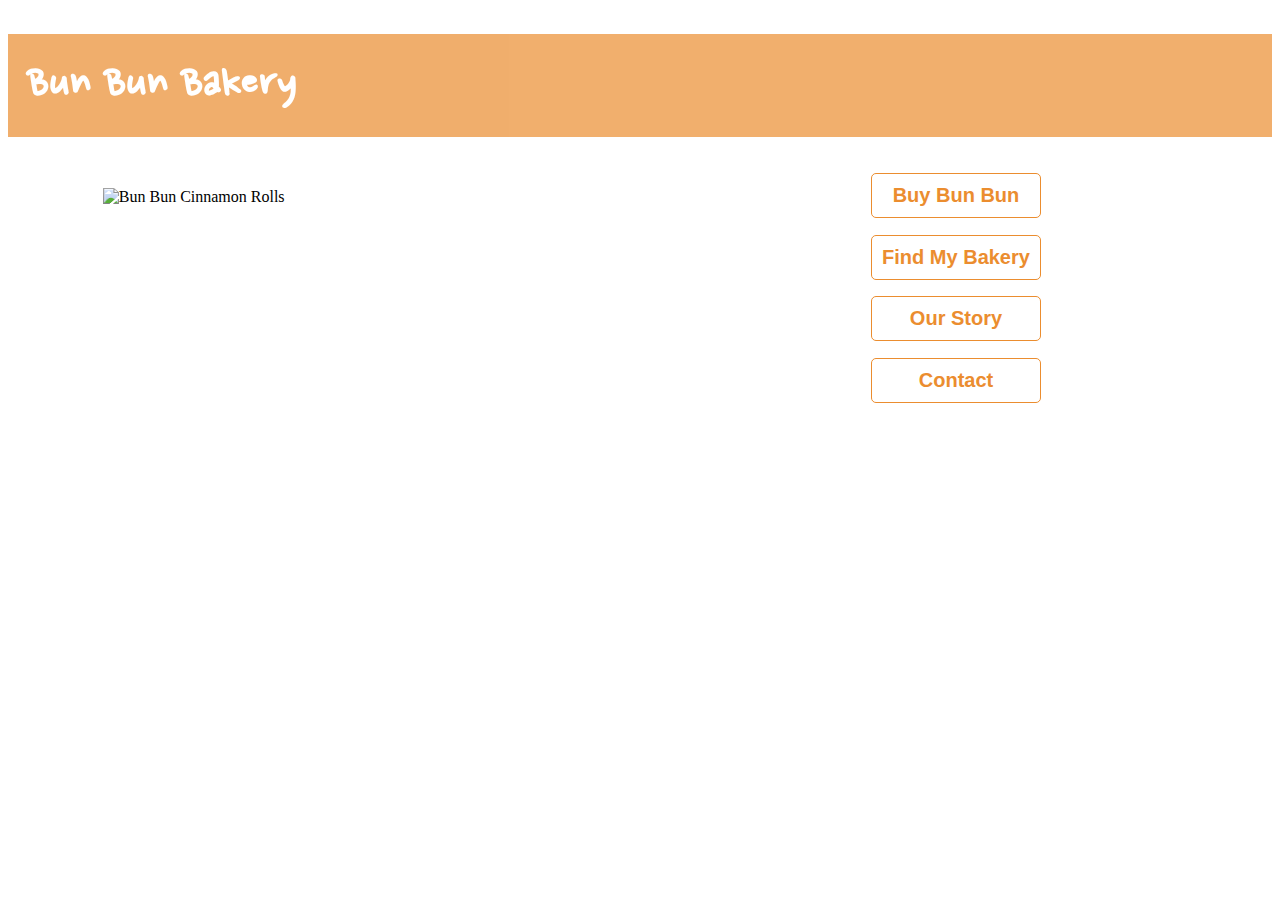
==== assgn6/index.html @ e36b8da5 "homework6 folder" ====
<!DOCTYPE html>
<html>
	<!-- styles -->
	<link rel="stylesheet" type="text/css" href="styles.css">
	<link href="https://fonts.googleapis.com/css?family=Nanum+Pen+Script&display=swap" rel="stylesheet">
	
	<head>
		<title>Bun Bun Bakery</title>
	</head>

	<header>
		<h1>Bun Bun Bakery</h1>
	</header>
		
	<body>
		<div class="page">
			<div class="left">
				<img class="homebun" src="bun.png" alt="Bun Bun Cinnamon Rolls">
			</div>
			<div class="left parent">
				<div class="menu center">
					<h2 class="button"> <a id="link" href="./productbrowse.html">Buy Bun Bun</a> </h2>
					<h2 class="button">Find My Bakery</h2>
					<h2 class="button">Our Story</h2>
					<h2 class="button">Contact</h2>	
				</div>	
				
			</div>
		</div>

	</body>

</html>
---- assgn6/styles.css ----
main {
	grid-template-rows: auto auto;
	grid-template-columns: auto auto auto;
	grid-row-gap: 50px;
	grid-column-gap: 20px;
	justify-content: center;
	grid-auto-flow: row;
	align-content: center;
}


h1 {
	text-align: left;
	padding-left: 20px;
	padding-top: 20px;
	padding-bottom: 20px;
	font-family: 'Nanum Pen Script', cursive;
	font-size: 50px;
	background-color: #eb8d2f;
	opacity: 0.7;
	color: white;
	margin-bottom: 20px;
}

a {
	text-decoration-line: none;
	color: inherit;
}

/* Home Page */

.menu {
	text-align: center;
	color: #eb8d2f;
	font-family: 'Avenir', sans-serif;
	font-weight: normal;
	display: inline-block;

}

.browse a {
	
	color: #eb8d2f;
}

.button {
	border: 1px solid;
	padding: 10px;
	border-radius: 5px;
	font-size: 20px;
	color: #eb8d2f;
}


h3 {
	font-family: 'Nanum Pen Script', cursive;
	font-size: 40px;
	padding-left: 50px;
}

.bun {
	height: 200px;
	width: 500px;
}

.left {
	float: left;
	width: 50%;
}

.page: after {
	content: "";
	display: table;
	clear: both;
}

.homebun {
	display: block;
	margin-left: auto;
	margin-right: auto;
	width: 70%;
	margin-top: 5%;
}

.center {
	margin: auto;
}

.parent {
	text-align: center;
}

#link {
	color: #eb8d2f;
}


/* Product Browse Page */
.row {
	display: flex;
	padding: 0 4px;
	width: 100%;
	text-align: center;
}

.col {
  flex: 33.3%;
  padding: 0 4px;
}

.col img {
  margin-top: 8px;
  vertical-align: middle;

}

.option {
	object-fit: cover;
}

.flavor {
	font-family: 'Avenir';
	font-size: 22px;
	font-weight: lighter;
}

/* Product Detail Page */

.imglst {
	text-align: center;
	float: left;
	width: 15%;
}

.detail: after {
	content: "";
	display: table;
	clear: both;
}

.middle {
	text-align: center;
	margin: auto;
	width: 35%;
	float: left;
	overflow: hidden;
}

.right {
	text-align: center;
	width: 50%;
	float: left;
	margin-left: -10px;
}

.middle img {
	height: 500px;
	margin: -5px 10px -5px -30px;
}

.middle h3 {
	margin: 0px;
	margin-bottom: 20px;
	text-align: center;
	padding: 0px;
}

.amount {
	display: inline-block;
	font-family: Avenir;
	font-size: 20px;
	text-align: center;
	border: 1px solid;
	border-radius: 5px;
	font-size: 20px;
	color: #eb8d2f;
	margin-top: -20px;
	padding: 20px;
	margin-right: 20px;
	margin-left: 20px;
}

.glaze {
	display: inline-block;
	font-family: Avenir;
	font-size: 20px;
	text-align: center;
	border: 1px solid;
	border-radius: 5px;
	font-size: 20px;
	color: #eb8d2f;
	margin-top: -20px;
	margin-bottom: 50px;
	padding: 20px;
	margin-right: 20px;
	margin-left: 20px;
	float: left;
	width: 50%;
}

.amount h4, .glaze h4 {
	color: black;
	padding-left: 5px;
	padding-right: 5px;
	margin: 0px;
}

.option_row {
	display: flex;
}

h5 {
	font-family: Avenir;
	font-size: 24px;
	font-weight: lighter;
	text-align: left;
	padding-left: 50px;
}

.total h2 {
	font-family: 'Nanum Pen Script', cursive;
	font-size: 50px;
	font-weight: lighter;
	text-align: center;
	margin: 0px;
}

.cart {
	font-family: Avenir;
	font-size: 25px;
	font-weight: lighter;
	text-align: center;
	background-color: #eb8d2f;
	color: white;
	margin-left: 90px;
	margin-right: 90px;
	border-radius: 5px;

}

.cart h2 {
	padding: 10px;
}
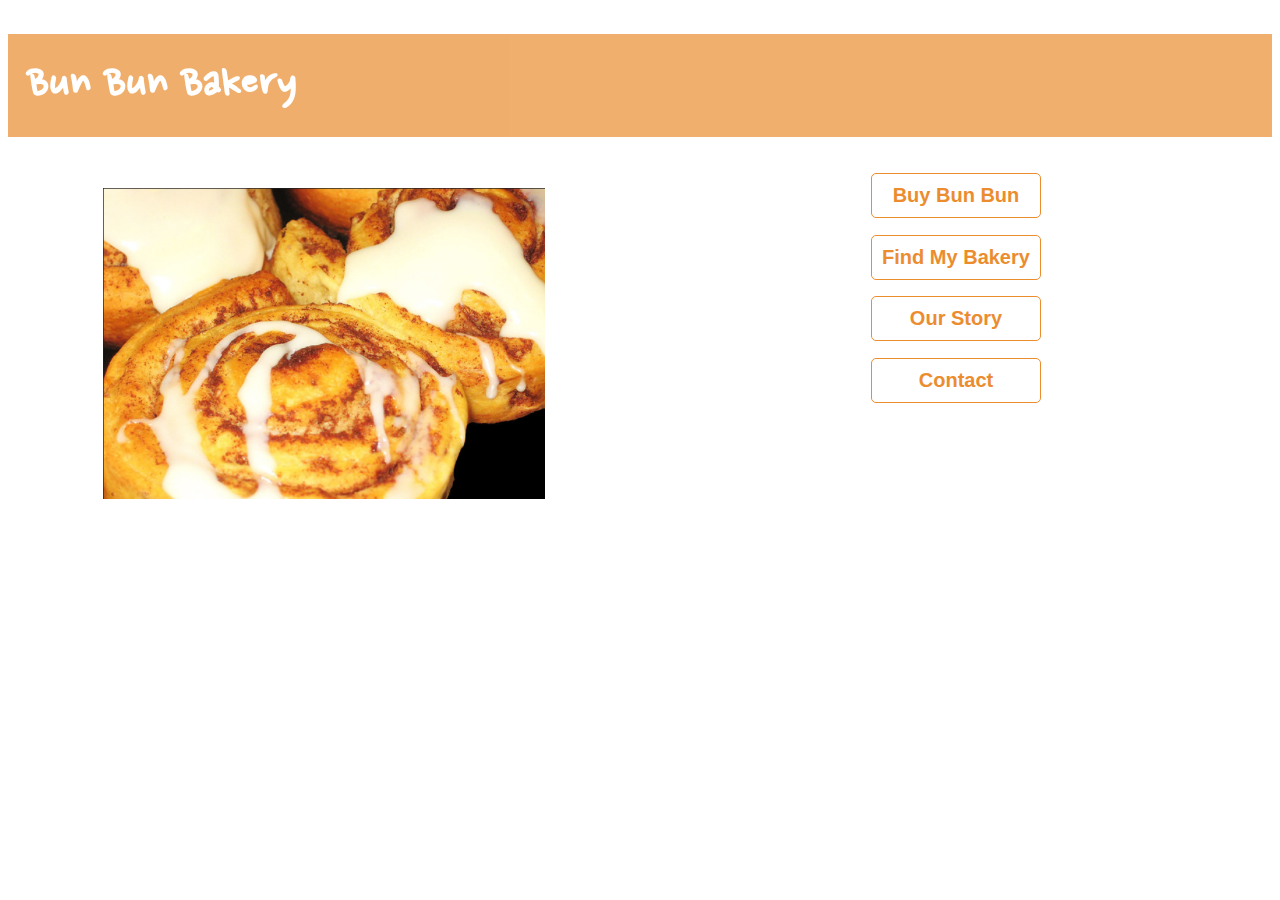
==== commit eee9a10b: "prototypes" ====
--- a/assgn6/index.html
+++ b/assgn6/index.html
@@ -15,7 +15,7 @@
 	<body>
 		<div class="page">
 			<div class="left">
-				<img class="homebun" src="bun.png" alt="Bun Bun Cinnamon Rolls">
+				<img class="homebun" src="assets/bun.png" alt="Bun Bun Cinnamon Rolls">
 			</div>
 			<div class="left parent">
 				<div class="menu center">
